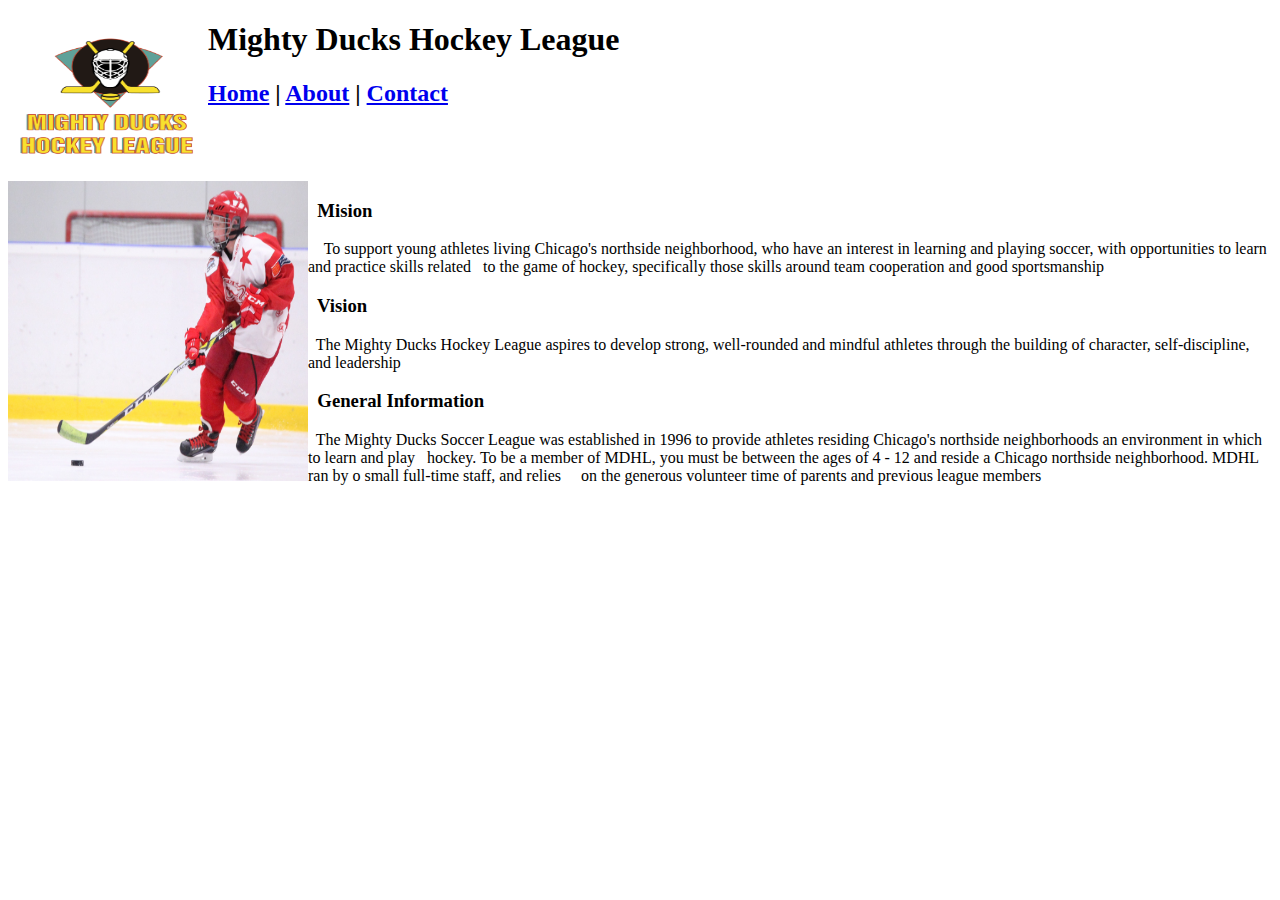
==== Adrian_Nicolas_Onores_T1_M1/about.html @ 7ab2e132 "Tarea 1 - HTML" ====
<!DOCTYPE html>
<html lang="en">
<head>
    <meta charset="UTF-8">
    <meta http-equiv="X-UA-Compatible" content="IE=edge">
    <meta name="viewport" content="width=device-width, initial-scale=1.0">
    <title>Mighty Ducks Hockey League</title>
</head>

<header>
    <tr>
        <td> 
            <img src="assets/Logo Mighty ducks-01.png" alt="Mighty Ducks Logo" height="150" width="200" align=left>
        </td>
        <td>
            <h1>Mighty Ducks Hockey League</h1>
        </td>
</tr>
</header>

<body>
    <main> 
        <nav>
            <h2><a href="index.html">Home</a> |
                <a href="#">About</a> |
                <a href="contact.html">Contact</a></h2>
                <br>
                <br>
                <br>
                <img src="assets/hockey  2.jpg" alt="Imagen 2 Hockey" height="300" width="300" align="left">
         
            <section align="rigth">
               
                    <article>
                        
                        <h3> &nbsp Mision</h3>
                            <p>&nbsp &nbsp To support young athletes living Chicago's northside neighborhood, who have an interest in
                                learning and playing soccer, with opportunities to learn and practice skills related &nbsp to the game of
                                hockey, specifically those skills around team cooperation and good sportsmanship</p>
                    </article>
                    <article>
                        <h3>&nbsp Vision</h3>
                            <p>&nbsp The Mighty Ducks Hockey League aspires to develop strong, well-rounded and mindful athletes
                                through the building of character, self-discipline, and leadership</p></article>
                    <article>
                        <h3>&nbsp General Information</h3>
                            <p>&nbsp The Mighty Ducks Soccer League was established in 1996 to provide athletes residing
                                Chicago's northside neighborhoods an environment in which to learn and play &nbsp&nbsphockey. 
                                To be a member of MDHL, you must be between the ages of 4 - 12 and reside a Chicago northside
                                neighborhood. MDHL ran by o small full-time staff, and relies &nbsp &nbsp on the generous volunteer time of
                                parents and previous league members</p>
                    </article>   
                    
    
            </section>
            
        </nav>
        
            
    </main>
</body>

</html>
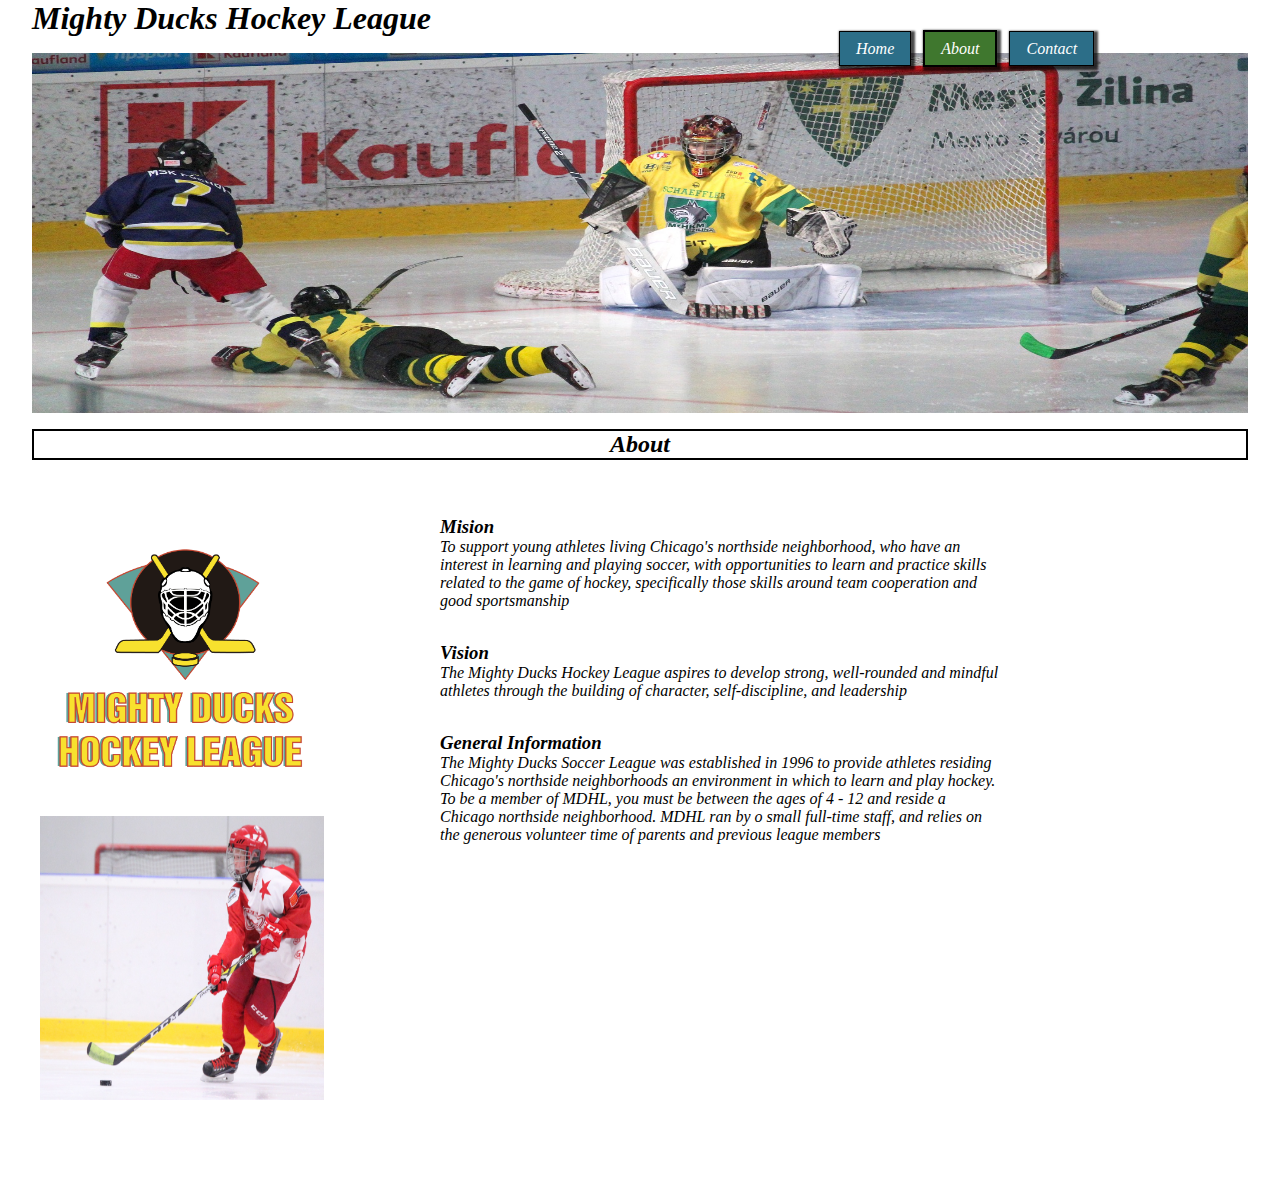
==== commit 65f57d0d: "TASK-2 Agregado de estilos" ====
--- a/Adrian_Nicolas_Onores_T1_M1/about.html
+++ b/Adrian_Nicolas_Onores_T1_M1/about.html
@@ -1,63 +1,61 @@
 <!DOCTYPE html>
 <html lang="en">
-<head>
+  <head>
     <meta charset="UTF-8">
     <meta http-equiv="X-UA-Compatible" content="IE=edge">
     <meta name="viewport" content="width=device-width, initial-scale=1.0">
+    <link rel="stylesheet" href="./assets/css/style.css">
+    <link href="./assets/images/Logo.ico" rel="icon" type="image/ico">
     <title>Mighty Ducks Hockey League</title>
-</head>
+  </head>
+  <body>
+    <header>
+      <h1>Mighty Ducks Hockey League</h1>
+      <nav id="buttons">
+        <a href="index.html">Home</a>
+        <a href="#">About</a>
+        <a href="contact.html">Contact</a>
+      </nav>
+      <img src="./assets/images/banner.jpg" alt="Banner" id="banner">
+    </header>
 
-<header>
-    <tr>
-        <td> 
-            <img src="assets/Logo Mighty ducks-01.png" alt="Mighty Ducks Logo" height="150" width="200" align=left>
-        </td>
-        <td>
-            <h1>Mighty Ducks Hockey League</h1>
-        </td>
-</tr>
-</header>
-
-<body>
-    <main> 
-        <nav>
-            <h2><a href="index.html">Home</a> |
-                <a href="#">About</a> |
-                <a href="contact.html">Contact</a></h2>
-                <br>
-                <br>
-                <br>
-                <img src="assets/hockey  2.jpg" alt="Imagen 2 Hockey" height="300" width="300" align="left">
-         
-            <section align="rigth">
-               
-                    <article>
-                        
-                        <h3> &nbsp Mision</h3>
-                            <p>&nbsp &nbsp To support young athletes living Chicago's northside neighborhood, who have an interest in
-                                learning and playing soccer, with opportunities to learn and practice skills related &nbsp to the game of
-                                hockey, specifically those skills around team cooperation and good sportsmanship</p>
-                    </article>
-                    <article>
-                        <h3>&nbsp Vision</h3>
-                            <p>&nbsp The Mighty Ducks Hockey League aspires to develop strong, well-rounded and mindful athletes
-                                through the building of character, self-discipline, and leadership</p></article>
-                    <article>
-                        <h3>&nbsp General Information</h3>
-                            <p>&nbsp The Mighty Ducks Soccer League was established in 1996 to provide athletes residing
-                                Chicago's northside neighborhoods an environment in which to learn and play &nbsp&nbsphockey. 
-                                To be a member of MDHL, you must be between the ages of 4 - 12 and reside a Chicago northside
-                                neighborhood. MDHL ran by o small full-time staff, and relies &nbsp &nbsp on the generous volunteer time of
-                                parents and previous league members</p>
-                    </article>   
-                    
-    
-            </section>
-            
-        </nav>
-        
-            
+    <main>
+      <h2>About</h2>
+      <aside>
+        <img src="./assets/images/Logo.png" alt="Mighty Ducks Logo">
+        <img src="./assets/images/hockey-2.jpg" alt="Imagen 2 Hockey">
+      </aside>
+      <div class="about">
+        <article>
+          <h3>Mision</h3>
+          <p>
+            To support young athletes living Chicago's northside neighborhood,
+            who have an interest in learning and playing soccer, with
+            opportunities to learn and practice skills related to the game of
+            hockey, specifically those skills around team cooperation and good
+            sportsmanship
+          </p>
+        </article>
+        <article>
+          <h3>Vision</h3>
+          <p>
+            The Mighty Ducks Hockey League aspires to develop strong,
+            well-rounded and mindful athletes through the building of character,
+            self-discipline, and leadership
+          </p>
+        </article>
+        <article>
+          <h3>General Information</h3>
+          <p>
+            The Mighty Ducks Soccer League was established in 1996 to provide
+            athletes residing Chicago's northside neighborhoods an environment
+            in which to learn and play hockey. To be a member of MDHL, you must
+            be between the ages of 4 - 12 and reside a Chicago northside
+            neighborhood. MDHL ran by o small full-time staff, and relies on the
+            generous volunteer time of parents and previous league members
+          </p>
+        </article>
+      </div>
     </main>
-</body>
-
-</html>+  </body>
+</html>
--- a/Adrian_Nicolas_Onores_T1_M1/assets/css/style.css
+++ b/Adrian_Nicolas_Onores_T1_M1/assets/css/style.css
@@ -0,0 +1,139 @@
+*{
+    padding: 0%;
+    margin: 0%;
+    box-sizing: border-box;
+    font-style:oblique;
+}
+
+h1{
+    text-align:left;
+    display: inline;
+    margin-top: 2rem;
+    padding-left: 2rem;
+}
+
+#buttons{
+    display:inline-block;
+    margin-left: 25rem ;
+    margin-bottom: 0%;
+    margin-top:2.5rem;
+    position: absolute;
+}
+#buttons>a{
+    
+    color: white;
+    background-color: rgb(44, 110, 136);
+    border-radius:0%;
+    border: 1px solid black;
+    display: inline;
+    align-content: end;
+    text-decoration: none;
+    box-shadow: 2px 2px 2px 2px #000000b6;
+    padding-left: 1rem;
+    padding-right: 1rem;
+    padding-top:0.5rem;
+    padding-bottom:0.5rem;
+    align-content: right;
+    margin-left: 0.5rem;
+}
+
+
+#buttons>a:hover,#buttons>a:active,#buttons>a[href="#"]{
+    background-color: rgb(63, 119, 46);
+    color: white;
+    border-radius:0%;
+    border: 2px solid black;
+    display: inline;
+    
+    text-decoration: none;
+    align-content: right;
+}
+
+
+#banner{
+    height: 40vh;
+    width: 95vw;
+    margin-left: 2rem;
+    margin-right: 2rem;
+    margin-top: 1rem;
+    display: block;
+    image-rendering: auto;
+}
+
+body{
+    width: 100vw;
+    height: 100vh;
+}
+
+h2{
+    text-align: center;
+    margin-top: 1rem;
+    margin-bottom: 1rem;
+    border:2px solid black;
+    margin-left: 2rem;
+    margin-right: 2rem;
+    width: 95vw;
+    
+}
+
+aside{
+    display: inline-block;
+    position: static;
+    bottom: 300px;
+    margin: 2rem;
+}
+aside>img{
+    height: 300px;
+    width: 300px;
+    display: block;
+    padding: 0.5rem;
+    align-items: left
+}
+
+div{
+    
+    display: inline-block;
+    position: relative;
+    
+    width: 50%;
+    margin: 2rem;
+                
+    
+    
+}
+
+article{
+    display: block;
+    margin-left: 2rem;
+    margin-right: 2rem;
+    text-align: left;
+    margin-top: 1rem;
+    padding: 0.5rem;
+    margin-bottom: 1rem;
+    
+}
+
+.contacto{
+    bottom: 500px;
+}
+
+.about{
+    bottom: 300px;
+}
+
+.home{
+    bottom: 450px;
+}
+
+
+#email{
+    
+    border: 0px;
+    color: hwb(249 10% 41%);
+    padding: 0.5rem;
+    
+    display: inline;
+    
+}
+
+
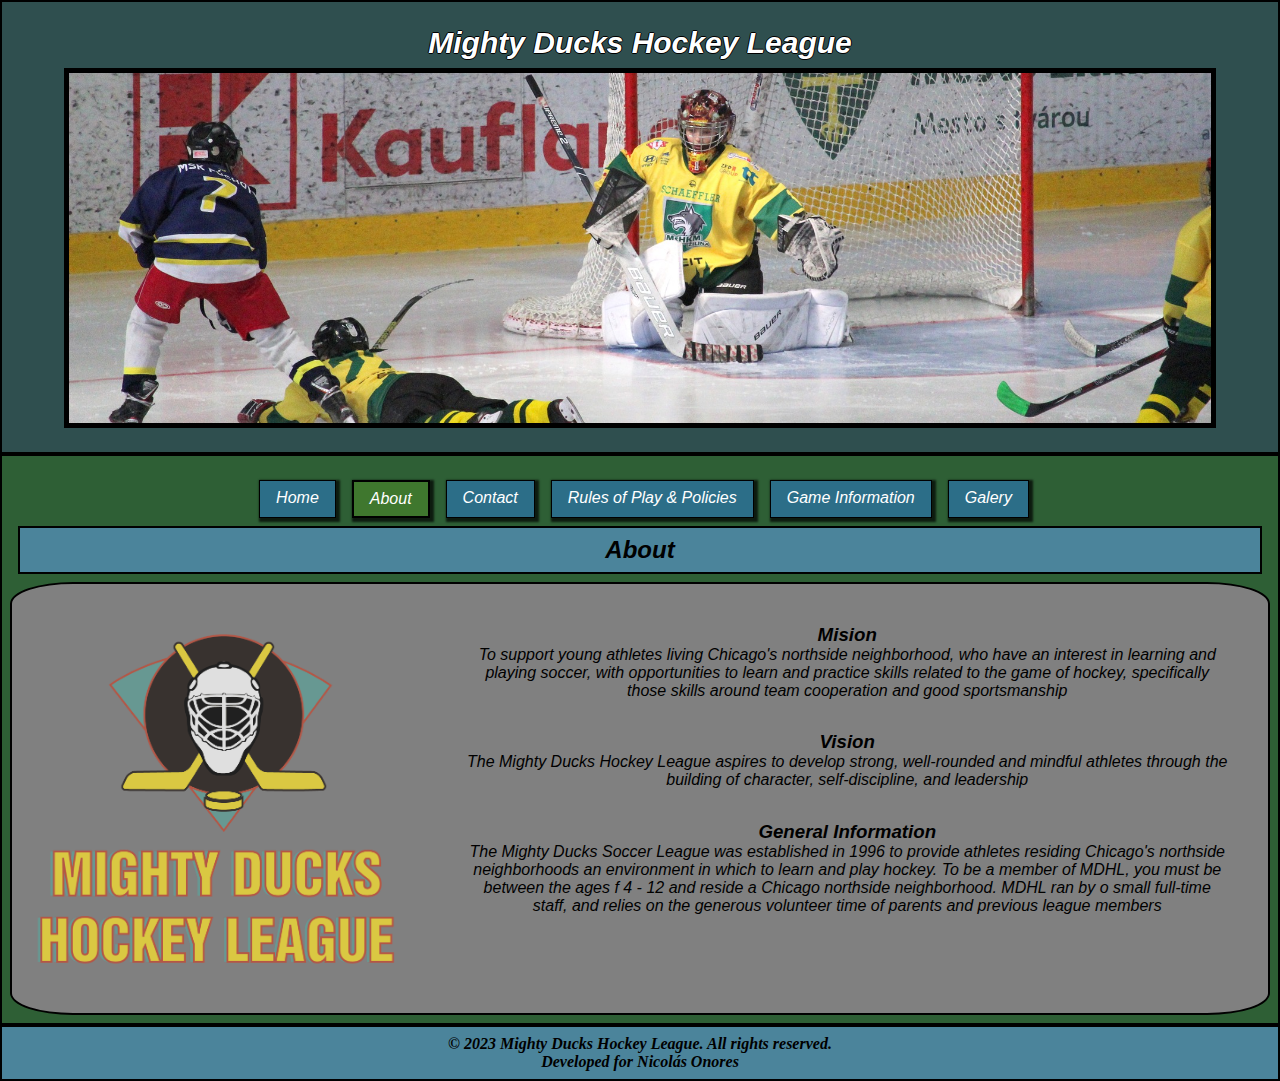
==== commit 67cb5c3d: "Implementacion de Lista y Tablas - TASK 3" ====
--- a/Adrian_Nicolas_Onores_T1_M1/about.html
+++ b/Adrian_Nicolas_Onores_T1_M1/about.html
@@ -11,51 +11,59 @@
   <body>
     <header>
       <h1>Mighty Ducks Hockey League</h1>
+      <img src="./assets/images/banner.jpg" alt="Banner" id="banner">
+    </header>
+
+    <main>
       <nav id="buttons">
         <a href="index.html">Home</a>
         <a href="#">About</a>
         <a href="contact.html">Contact</a>
+        <a href="rules.html">Rules of Play & Policies</a>
+        <a href="game_info.html">Game Information</a>
+        <a href="gallery.html">Galery</a>
       </nav>
-      <img src="./assets/images/banner.jpg" alt="Banner" id="banner">
-    </header>
 
-    <main>
       <h2>About</h2>
-      <aside>
-        <img src="./assets/images/Logo.png" alt="Mighty Ducks Logo">
-        <img src="./assets/images/hockey-2.jpg" alt="Imagen 2 Hockey">
-      </aside>
-      <div class="about">
-        <article>
-          <h3>Mision</h3>
-          <p>
-            To support young athletes living Chicago's northside neighborhood,
-            who have an interest in learning and playing soccer, with
-            opportunities to learn and practice skills related to the game of
-            hockey, specifically those skills around team cooperation and good
-            sportsmanship
-          </p>
-        </article>
-        <article>
-          <h3>Vision</h3>
-          <p>
-            The Mighty Ducks Hockey League aspires to develop strong,
-            well-rounded and mindful athletes through the building of character,
-            self-discipline, and leadership
-          </p>
-        </article>
-        <article>
-          <h3>General Information</h3>
-          <p>
-            The Mighty Ducks Soccer League was established in 1996 to provide
-            athletes residing Chicago's northside neighborhoods an environment
-            in which to learn and play hockey. To be a member of MDHL, you must
-            be between the ages of 4 - 12 and reside a Chicago northside
-            neighborhood. MDHL ran by o small full-time staff, and relies on the
-            generous volunteer time of parents and previous league members
-          </p>
-        </article>
+
+      <div class="container">
+        <img class="imagen" src="./assets/images/Logo.png" alt="fondo">
+        <div class="articulos">
+          <article>
+            <h3>Mision</h3>
+            <p>
+              To support young athletes living Chicago's northside neighborhood,
+              who have an interest in learning and playing soccer, with
+              opportunities to learn and practice skills related to the game of
+              hockey, specifically those skills around team cooperation and good
+              sportsmanship
+            </p>
+          </article>
+          <article>
+            <h3>Vision</h3>
+            <p>
+              The Mighty Ducks Hockey League aspires to develop strong,
+              well-rounded and mindful athletes through the building of
+              character, self-discipline, and leadership
+            </p>
+          </article>
+          <article>
+            <h3>General Information</h3>
+            <p>
+              The Mighty Ducks Soccer League was established in 1996 to provide
+              athletes residing Chicago's northside neighborhoods an environment
+              in which to learn and play hockey. To be a member of MDHL, you
+              must be between the ages f 4 - 12 and reside a Chicago northside
+              neighborhood. MDHL ran by o small full-time staff, and relies on
+              the generous volunteer time of parents and previous league members
+            </p>
+          </article>
+        </div>
       </div>
     </main>
+    <footer>
+      <p>&copy; 2023 Mighty Ducks Hockey League. All rights reserved.</p>
+      <p>Developed for Nicolás Onores</p>
+    </footer>
   </body>
 </html>
--- a/Adrian_Nicolas_Onores_T1_M1/assets/css/style.css
+++ b/Adrian_Nicolas_Onores_T1_M1/assets/css/style.css
@@ -3,137 +3,271 @@
     margin: 0%;
     box-sizing: border-box;
     font-style:oblique;
-}
-
+    font-family: 'Roboto', sans-serif;
+}
+header{
+    background-color: darkslategray;
+    gap:.5em;
+    display: flex;
+    flex-wrap: wrap;
+    flex-direction: column;
+    align-items: center;
+    justify-content: flex-start;
+    padding: 1.5rem;
+    border: #000 solid 2px;
+}
+#banner{
+    height: 40vh;
+    width: 90vw;
+    border: solid 5px #000;
+    display: flex;
+    gap:0.5em;
+    object-fit: cover;
+
+}
 h1{
-    text-align:left;
-    display: inline;
-    margin-top: 2rem;
-    padding-left: 2rem;
-}
-
+    
+    display: flex;
+    text-align: center; 
+    font-family: Cambria, Cochin, Georgia, Times, 'Times New Roman', serif Black; 
+    font-weight: bold; 
+    font-size: 30px; 
+    align-content: flex-end;
+    
+    color: #fff; 
+    text-shadow: -1px 0 #000, 0 1px #000, 1px 0 #000, 0 -1px #000;
+    
+    
+}
+h2{
+
+    border:2px solid rgb(0, 0, 0);
+    gap:.5em;
+    padding: .5rem;
+    margin: .5rem;
+    display: flex;
+    align-items: center;
+    justify-content: center;
+    flex-wrap: wrap;
+    font-weight: bold;
+    background-color: #4b849b;
+    
+}
+
+h3{
+    color: rgb(0, 0, 0);
+    font-weight: bold;
+}
+p{
+    color: rgb(0, 0, 0);
+    text-align: center;
+}
 #buttons{
-    display:inline-block;
-    margin-left: 25rem ;
-    margin-bottom: 0%;
-    margin-top:2.5rem;
-    position: absolute;
+    display:flex;
+    gap:.5em;
+    justify-content: center;
+    margin-top: 1rem;
 }
 #buttons>a{
     
-    color: white;
+    color: rgb(255, 255, 255);
     background-color: rgb(44, 110, 136);
     border-radius:0%;
     border: 1px solid black;
-    display: inline;
-    align-content: end;
+    display: flex;
+    
     text-decoration: none;
     box-shadow: 2px 2px 2px 2px #000000b6;
     padding-left: 1rem;
     padding-right: 1rem;
     padding-top:0.5rem;
     padding-bottom:0.5rem;
-    align-content: right;
+    align-content: end;
     margin-left: 0.5rem;
 }
-
-
 #buttons>a:hover,#buttons>a:active,#buttons>a[href="#"]{
     background-color: rgb(63, 119, 46);
     color: white;
     border-radius:0%;
     border: 2px solid black;
     display: inline;
-    
     text-decoration: none;
     align-content: right;
 }
-
-
-#banner{
-    height: 40vh;
-    width: 95vw;
-    margin-left: 2rem;
-    margin-right: 2rem;
-    margin-top: 1rem;
-    display: block;
-    image-rendering: auto;
-}
-
 body{
-    width: 100vw;
-    height: 100vh;
-}
-
-h2{
+    height: 100%;
+    width: 100%;
+}
+main{
+    
+    
+    padding: 0.5rem;
+    
+    background-color: rgba(13, 70, 21, 0.863);
+    border: #000 solid 2px;
+}
+.imagen{
+    max-width: 33%;
+    opacity: 0.75;
+    display: flex;
+    align-self: center;
+    flex-wrap: wrap;
+    flex-grow: 1;
+    z-index: 0 ;
+    object-fit: cover;
+}
+.container{
+
+    display:flex;
+    flex-wrap: wrap;
+    width: 100%;
+    flex-grow: 1;
+    justify-content: flex-start;
+    border: #000000 solid 2px;
+    background-color: gray;
+    border-radius: 5%;
+  
+
+}
+.articulos{
+    display: flex;
+    flex-direction: column;
+    height: 100%;
+    width: 50%;
+    flex-wrap: wrap;
+    flex-grow: 1;
+    padding: 2rem;
     text-align: center;
-    margin-top: 1rem;
-    margin-bottom: 1rem;
-    border:2px solid black;
-    margin-left: 2rem;
-    margin-right: 2rem;
-    width: 95vw;
-    
-}
-
-aside{
-    display: inline-block;
-    position: static;
-    bottom: 300px;
-    margin: 2rem;
-}
-aside>img{
-    height: 300px;
-    width: 300px;
-    display: block;
-    padding: 0.5rem;
-    align-items: left
-}
-
-div{
-    
-    display: inline-block;
-    position: relative;
-    
-    width: 50%;
-    margin: 2rem;
-                
-    
-    
-}
-
+    gap: 1rem; 
+}
 article{
-    display: block;
-    margin-left: 2rem;
-    margin-right: 2rem;
-    text-align: left;
-    margin-top: 1rem;
-    padding: 0.5rem;
-    margin-bottom: 1rem;
-    
-}
-
-.contacto{
-    bottom: 500px;
-}
-
-.about{
-    bottom: 300px;
-}
-
-.home{
-    bottom: 450px;
-}
-
+    display: flex;
+    flex-direction: column;
+    height: 100%;
+    width: 100%;
+    flex-wrap: wrap;
+    padding: 1%;
+    flex-grow: 1; 
+}
 
 #email{
-    
-    border: 0px;
     color: hwb(249 10% 41%);
     padding: 0.5rem;
-    
     display: inline;
-    
-}
-
-
+}
+li{
+    list-style-position: inside;
+}
+.Gallery{
+    display: flex;
+    flex-wrap: wrap;
+    justify-content: center;
+    
+}
+.Gallery>img{
+    width: 33%;
+    padding: 1%;
+    object-fit: cover;
+    border-radius: 3rem;
+}
+
+dt{
+    font-weight: bold;
+    color: rgb(0, 0, 0);
+    
+}
+.reglas{
+    display: flex;
+    flex-wrap: wrap;
+    flex-direction: column;
+    align-self: center;
+    width: 66%;
+    text-align: justify;
+}
+
+ol{
+    list-style-type: decimal;
+    text-align: justify;
+    padding: .5rem;
+    
+}
+.decimal .alfabetica{
+    list-style-type: lower-alpha;
+    padding: .5rem;
+    font-weight: normal;
+}
+
+.decimal p{
+    font-weight: normal;
+}
+
+ul{
+    list-style-type: circle;
+    text-align: justify;
+    padding: .5rem;
+}
+
+.decimal>li{
+    font-weight: bold;
+}
+
+.subtitle{
+
+justify-content: center;
+align-items: center;
+padding: .3rem;
+margin: .5rem;
+display: flex;
+height: 3rem;
+width: 100%;
+
+}
+
+th, td{
+    padding: .5rem;
+}
+table{
+    table-layout: auto;
+    border-collapse: separate;
+}
+caption{
+    caption-side: bottom;
+    text-align: right;
+    font-size: 15px;
+    padding: .3rem;
+}
+
+#tablas>div{
+    background-color: #f5f5f5ab;
+    padding: .5rem;
+    display: flex;
+    flex-direction: column;
+    align-items: center;
+    text-align: center;
+    gap: .5rem;
+    
+}
+
+#tablas{
+    display: flex;
+    flex-wrap: wrap;
+    width: 50%;
+    justify-content: center;
+    flex-direction: row;
+    align-items: center;
+    gap: .5rem;
+    padding: 1rem;
+    background-color: grey;
+}
+
+footer{
+    display:block;
+    border: #000000 solid 2px;
+    padding: .5rem;
+    background-color: #4b849b;
+    
+}
+footer>p{
+    font-weight: bold;
+    font-family: 'Rock Salt', cursive;
+}